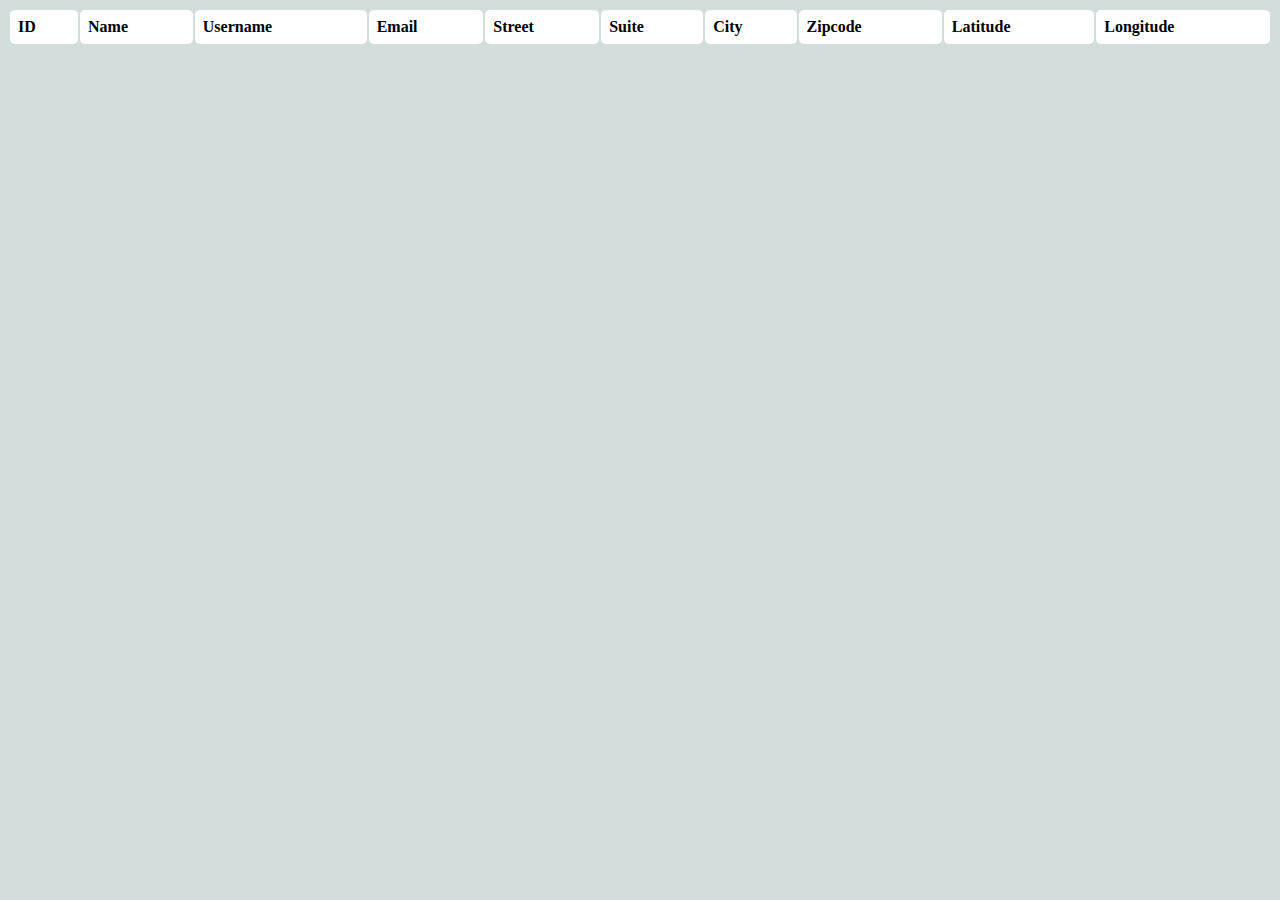
==== Grilla.html @ 7b74d6cb "como vamos" ====
<!DOCTYPE html>
<html lang="en">
<head>
    <meta charset="UTF-8">
    <meta name="viewport" content="width=device-width, initial-scale=1.0">
    <title>Grilla de Tipos de Datos y Datos</title>
    <link rel="stylesheet" href="style.css">
    <link rel="stylesheet" href="https://cdn.datatables.net/1.13.6/css/jquery.dataTables.css" />
  
</head>
<body>
    
    <table id="myTable" class="display cell-border compact hover nowrap order-column row-border stripe"  >
        <thead>
            <tr>
                <th>ID</th>
                <th>Name</th>
                <th>Username</th>
                <th>Email</th>
                <th>Street</th>
                <th>Suite</th>
                <th>City</th>
                <th>Zipcode</th>
                <th>Latitude</th>
                <th>Longitude</th>
            </tr>
        </thead>
    </table>


    
    <script src="https://code.jquery.com/jquery-3.7.1.min.js"></script>
    <script src="https://cdn.datatables.net/1.13.6/js/jquery.dataTables.min.js"></script>
    <script src="Main.js"></script>
</body>
</html>
---- style.css ----
body {
    background-color: #d3dddc;
    font-family:'Times New Roman', Times, serif
}

#division {
    background-color: #92a8bd;
    padding: 20px;
    border-radius: 10px;
    margin: 50px auto;
    width: 50%;
}

h3 {
    color: #698292;
    text-align: center;
}

form {
    background-color: #ffefef;
    padding: 20px;
    border-radius: 10px;
}

fieldset{
    border-radius: 5px;

}

input[type="text"],
input[type="email"],
input[type="date"],
input[type="password"] {
    width: 95%;
    padding: 10px;
    margin: 5px 0;
    border: 1px solid #7d9aac;
    border-radius: 5px;
}

input[type="checkbox"] {
    margin: 5px 0;
}

select {
    width: 100%;
    padding: 10px;
    margin: 5px 0;
    border: 1px solid #7d9aac;
    border-radius: 5px;
}

input[type="submit"] {
    background-color: #7d9aac;
    color: white;
    padding: 10px 20px;
    border: none;
    border-radius: 5px;
    cursor: pointer;
}

.warnings {
    color: red;
}


.menu {
    list-style-type: none;
    padding: 0;
    text-align: center;
}

.menu li {
    display: inline;
    margin-right: 20px;
    text-align: center;
}

.menu a {
    text-decoration: none;
    color: #333;
    text-align: center;
}

.menu a:hover {
    text-decoration: underline;
    color: #007bff; /* Cambia el color al pasar el mouse por encima */
}
table {
    width: 100%;
    border: 1px;;
}

th, td {
    padding: 8px;
    text-align: left;
    border: 1px;
    border-radius: 5px;
}

thead th {
    background-color: #ffffff;
    color: rgb(0, 0, 0);
}

tbody tr:nth-child(even) {
    background-color: #f2f2f2;
}

tbody tr:nth-child(odd) {
    background-color: #e6e6e6;
}

/* Estilos para las celdas con datos en blanco (sin valores) */
tbody td:empty {
    background-color: #f8f8f8;
}

.dataTables_length{
    text-align: center;

}
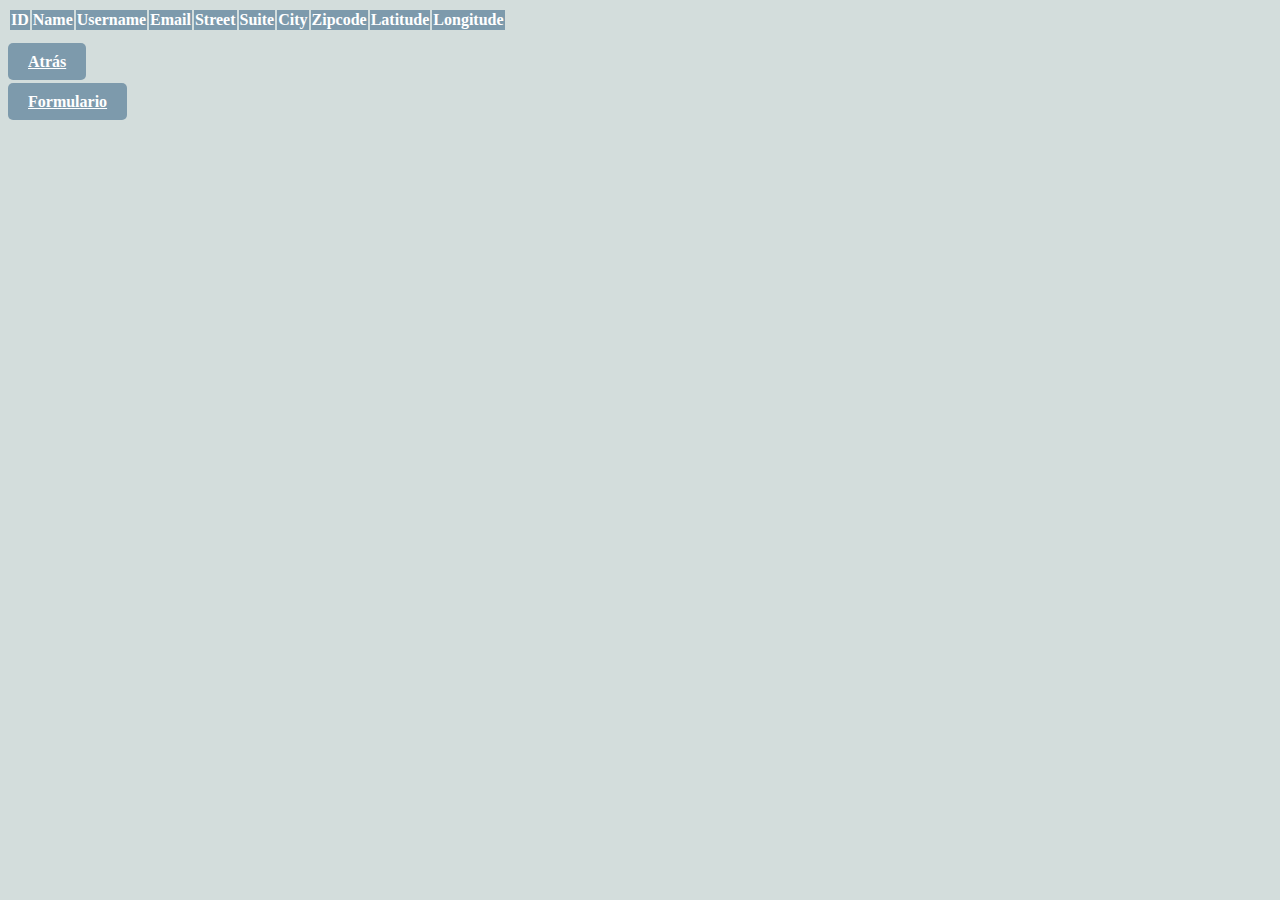
==== commit 9e7ede65: "Correciones y Botones" ====
--- a/Grilla.html
+++ b/Grilla.html
@@ -10,7 +10,7 @@
 </head>
 <body>
     
-    <table id="myTable" class="display cell-border compact hover nowrap order-column row-border stripe"  >
+    <table id="myTable" class="display cell-border  hover nowrap order-column row-border stripe"  >
         <thead>
             <tr>
                 <th>ID</th>
@@ -26,8 +26,8 @@
             </tr>
         </thead>
     </table>
-
-
+    <h4><a href="index.html">Atrás</a></h4>
+    <h4><a href="Registro de Usarios.html">Formulario</a></h4>
     
     <script src="https://code.jquery.com/jquery-3.7.1.min.js"></script>
     <script src="https://cdn.datatables.net/1.13.6/js/jquery.dataTables.min.js"></script>
--- a/style.css
+++ b/style.css
@@ -58,6 +58,14 @@
     border-radius: 5px;
     cursor: pointer;
 }
+a{
+    background-color: #7d9aac;
+    color: white;
+    padding: 10px 20px;
+    border: none;
+    border-radius: 5px;
+    cursor: pointer;
+}
 
 .warnings {
     color: red;
@@ -86,37 +94,25 @@
     text-decoration: underline;
     color: #007bff; /* Cambia el color al pasar el mouse por encima */
 }
-table {
-    width: 100%;
-    border: 1px;;
+
+/* Fondo de la tabla */
+#myTable {
+    background-color: #d3dddc;
 }
 
-th, td {
-    padding: 8px;
-    text-align: left;
-    border: 1px;
-    border-radius: 5px;
+/* Encabezados de la tabla */
+#myTable th {
+    background-color: #7d9aac;
+    color: white;
 }
 
-thead th {
-    background-color: #ffffff;
-    color: rgb(0, 0, 0);
+/* Filas pares */
+#myTable tr:nth-child(even) {
+    background-color: #92a8bd
 }
 
-tbody tr:nth-child(even) {
-    background-color: #f2f2f2;
+/* Filas impares */
+#myTable tr:nth-child(odd) {
+    background-color: #abbecf;
+    
 }
-
-tbody tr:nth-child(odd) {
-    background-color: #e6e6e6;
-}
-
-/* Estilos para las celdas con datos en blanco (sin valores) */
-tbody td:empty {
-    background-color: #f8f8f8;
-}
-
-.dataTables_length{
-    text-align: center;
-
-}